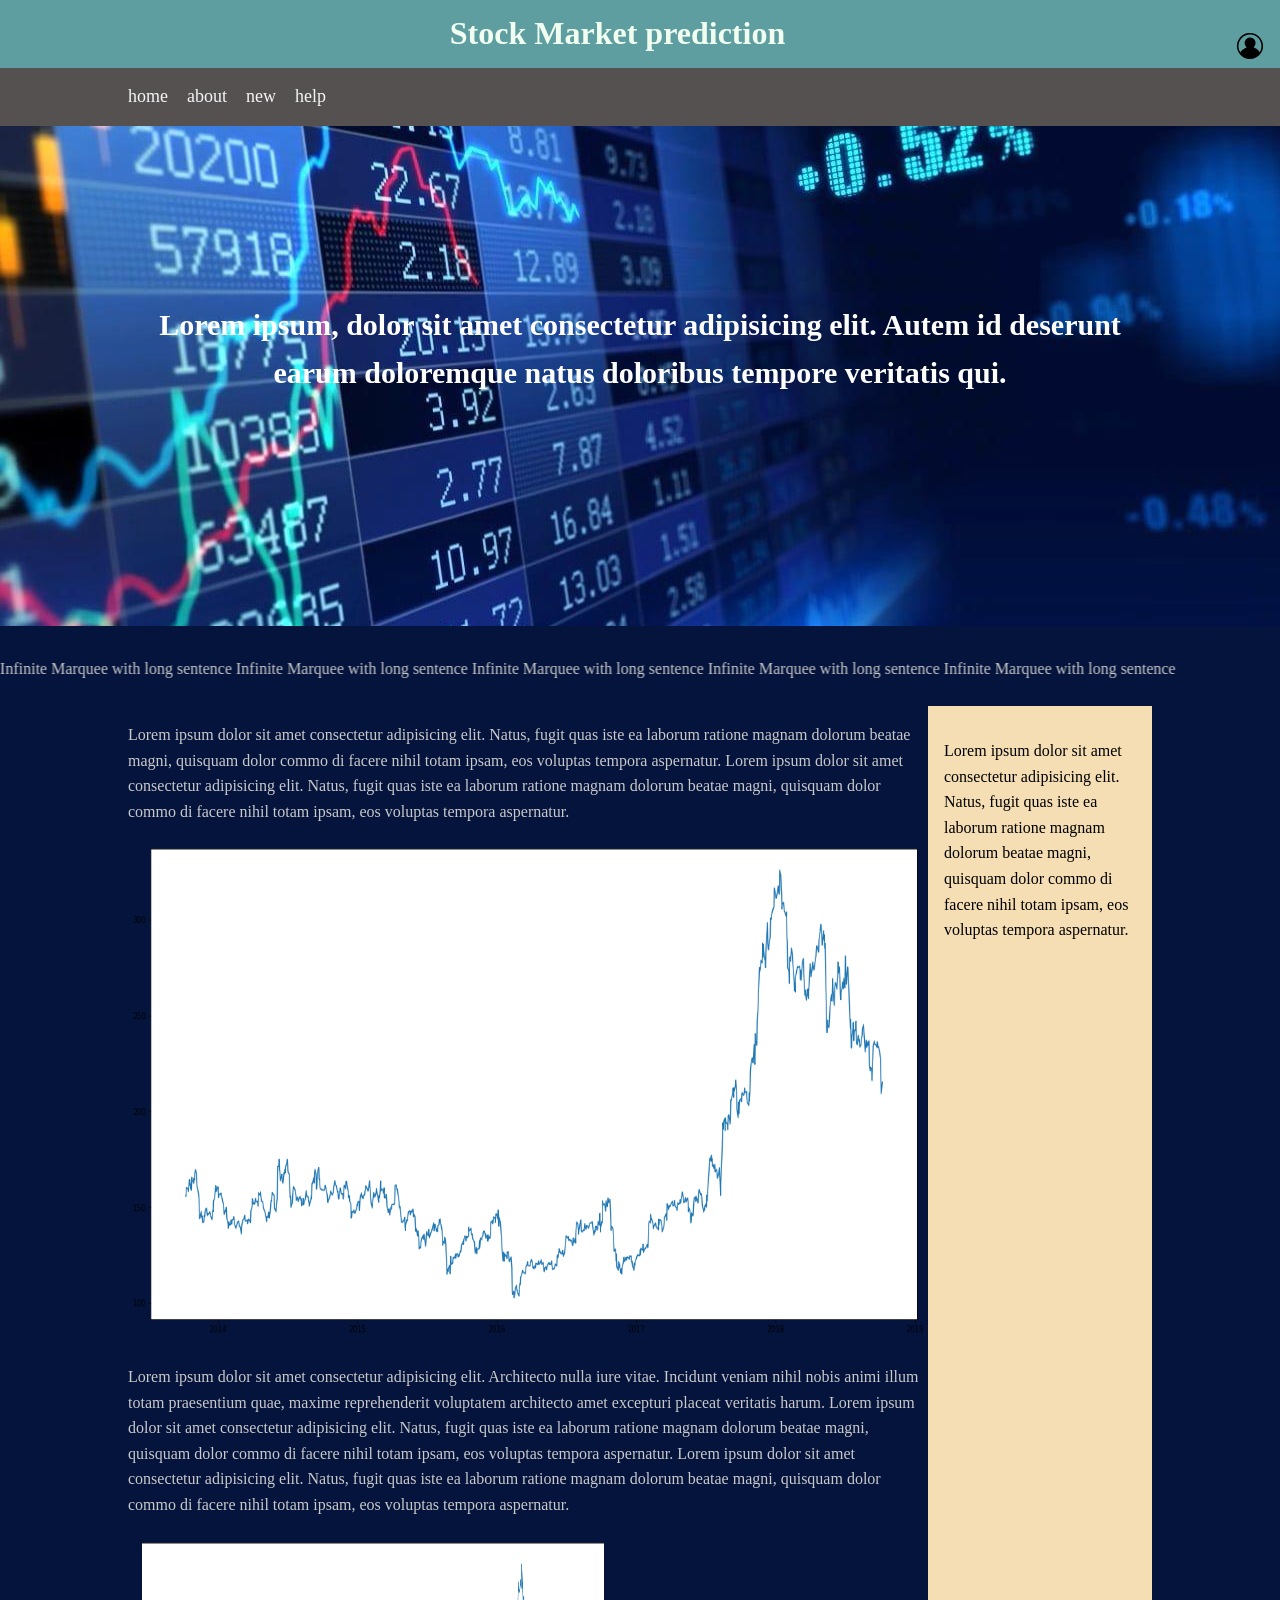
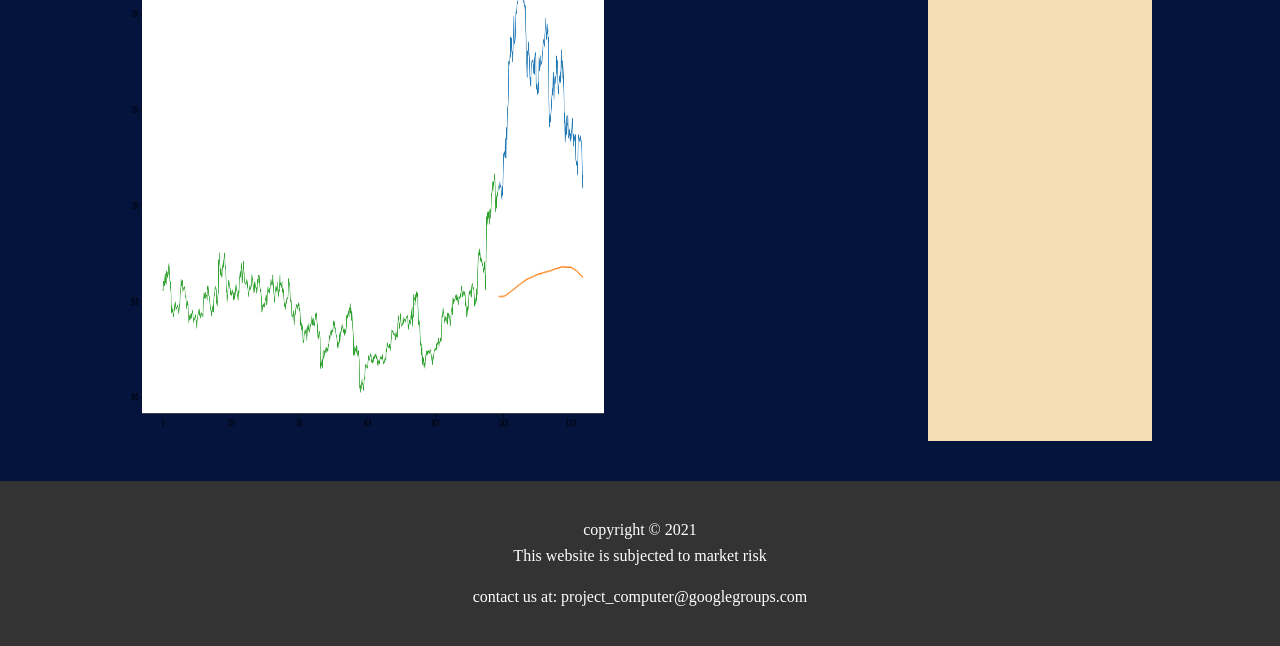
==== website/website.html @ 2b67ab54 "first commit" ====
<!DOCTYPE html>
<html>
    <head>
        <title>
            Stock Market Prediction
        </title>
        
        <link rel="stylesheet" href="makeup.css">
    </head>
    <body>
        <header id="main-header">
            <div class="container">
                <h1>Stock Market prediction</h1>
            </div>
            <div class="login">
                <a href="form.html"><img src="images/image2vector.svg"
                     height=30px width=30px ></a>
            </div>
        </header>
        <nav id="navbar">
            <div class="container">
                <ul>
                    <li><a href="#">home</a></li>
                    <li><a href="#">about</a></li>
                    <li><a href="#">new</a></li>
                    <li><a href="#">help</a></li>

                </ul>
            </div>
        </nav>
        <section id="showcase">
            <div class="container">
                <h1>Lorem ipsum, dolor sit amet consectetur adipisicing elit. Autem id deserunt earum doloremque natus doloribus tempore veritatis qui. </h1>
            </div>
        </section>
        <div class="marquee">
            <div class="track">
              <div>Infinite Marquee with long sentence
                   Infinite Marquee with long sentence Infinite Marquee 
                  with long sentence Infinite Marquee 
                  with long sentence Infinite Marquee with long sentence</div>
              </div>
          </div>
        <div class="container">
            <div class="main">
                <div class="content">
                    <p>
                        Lorem ipsum dolor sit amet consectetur adipisicing elit. 
                        Natus, fugit quas iste ea laborum ratione magnam dolorum beatae magni, quisquam dolor commo
                        di facere nihil totam ipsam, eos voluptas tempora aspernatur.
                        Lorem ipsum dolor sit amet consectetur adipisicing elit. 
                        Natus, fugit quas iste ea laborum ratione magnam dolorum beatae magni, quisquam dolor commo
                        di facere nihil totam ipsam, eos voluptas tempora aspernatur.
                    </p>
                    <img src="images/stock9.png" width=800px
                    height=500px>
                    <p>
                        Lorem ipsum dolor sit amet consectetur adipisicing elit. Architecto nulla iure vitae. 
                        Incidunt veniam nihil nobis animi illum totam praesentium quae, maxime
                         reprehenderit voluptatem architecto amet excepturi placeat veritatis harum.
                         Lorem ipsum dolor sit amet consectetur adipisicing elit. 
                        Natus, fugit quas iste ea laborum ratione magnam dolorum beatae magni, quisquam dolor commo
                        di facere nihil totam ipsam, eos voluptas tempora aspernatur.
                        Lorem ipsum dolor sit amet consectetur adipisicing elit. 
                        Natus, fugit quas iste ea laborum ratione magnam dolorum beatae magni, quisquam dolor commo
                        di facere nihil totam ipsam, eos voluptas tempora aspernatur.
                    </p>
                    <img src="images/stock10.png" width=60%
                    height=500px>
                </div>
                <aside class="sidebar">
                    <p>
                        Lorem ipsum dolor sit amet consectetur adipisicing elit. 
                        Natus, fugit quas iste ea laborum ratione magnam dolorum beatae magni, quisquam dolor commo
                        di facere nihil totam ipsam, eos voluptas tempora aspernatur.
                        
                    </p>
                </aside>
            </div>
              
            
        </div>
    <footer id ="main-footer">
        <p>copyright &copy; 2021 <br>This website is subjected to market risk  </p>
        <p>contact us at: project_computer@googlegroups.com</p>
    </footer>
    </body>
</html>
---- website/makeup.css ----
body {
  background-color: rgb(5, 20, 61);
  color: #c9c9c9;
  font-family: "Times New Roman", Times, serif "Lucida Sans Unicode", Geneva,
    Verdana, sans-serif;
  font-size: 16px;
  line-height: 1.6em;
  margin: 0;
}
.container {
  width: 80%;
  margin: auto;
  overflow: hidden;
}
#main-header {
  display: flex;
  margin-top: 0;
  align-items: flex-end;
  background-color: cadetblue;
  color: honeydew;
  text-align: center;
}
.login a {
  text-decoration: none;
  font-size: 18px;
  padding-right: 15px;
  margin-top: 15px;
}

#navbar {
  background-color: #555151;
  color: thistle;
}
#navbar ul {
  padding: 0;
  list-style: none;
}

#navbar li {
  display: inline;
}
#navbar a {
  color: whitesmoke;
  text-decoration: none;
  font-size: 18px;
  padding-right: 15px;
}

#showcase {
  background-image: url("images/showcase.jpg");
  background-position: center;
  min-height: 500px;
  margin-bottom: 30px;
  text-align: center;
}
#showcase h1 {
  color: #fff;
  font-size: 30px;
  line-height: 1.6em;
  padding-top: 150px;
}
.marquee {
  position: relative;
  max-width: 100%;
  height: 50px;
  overflow-x: hidden;
  border-bottom: 2px black;
}

.track {
  position: absolute;
  white-space: nowrap;
  will-change: transform;
  animation: marquee 32s linear infinite;
}

@keyframes marquee {
  from {
    transform: translateX(100%);
  }
  to {
    transform: translateX(-100%);
  }
}

@media (min-width: 600px) {
  .main {
    display: flex;
    flex-wrap: wrap;
  }
}

.main {
  display: flex;
}
.content {
  flex: 3;
}

.sidebar {
  flex: 1;
  padding: 1em;
  background-color: wheat;
  color: black;
}

#main-footer {
  background-color: #333;
  color: #fff;
  text-align: center;
  padding: 20px;
  margin-top: 40px;
}

.form {
  width: 50%;
  margin: auto;
  margin-top: 20%;

  overflow: hidden;
}
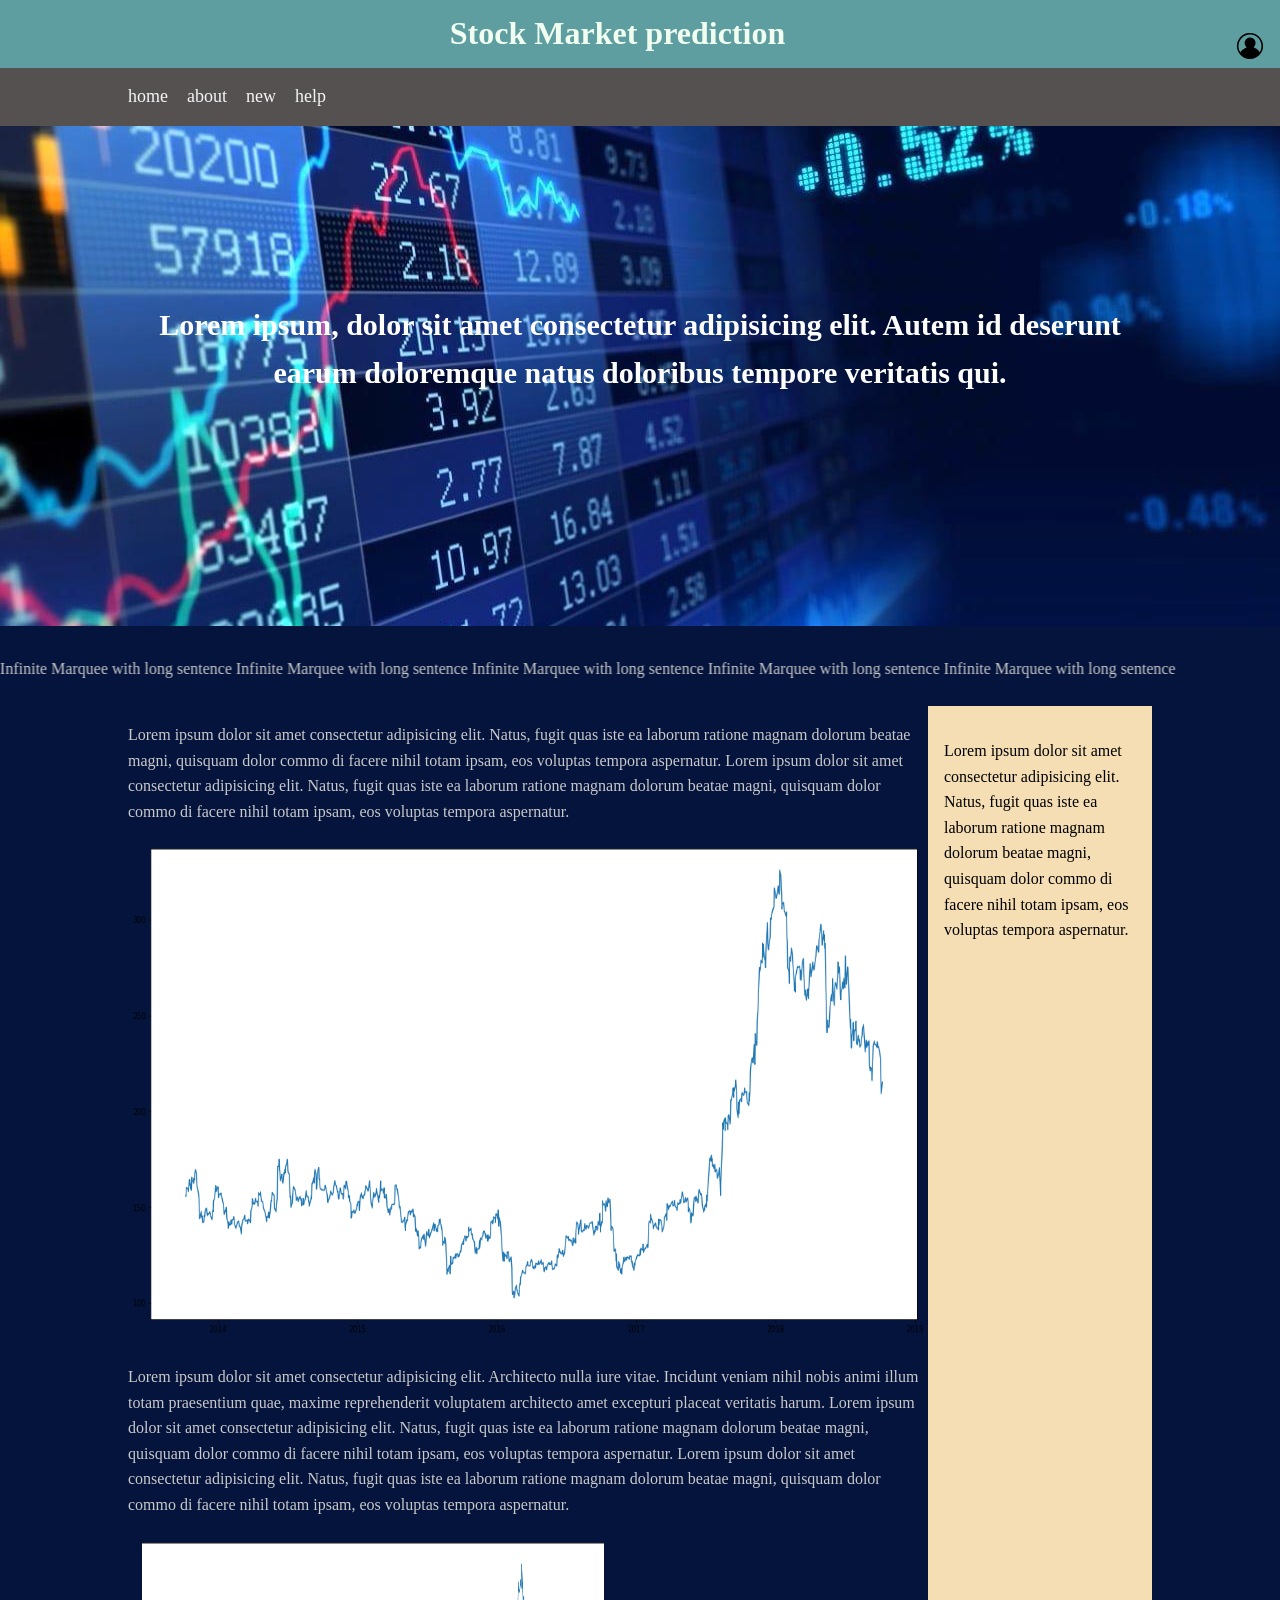
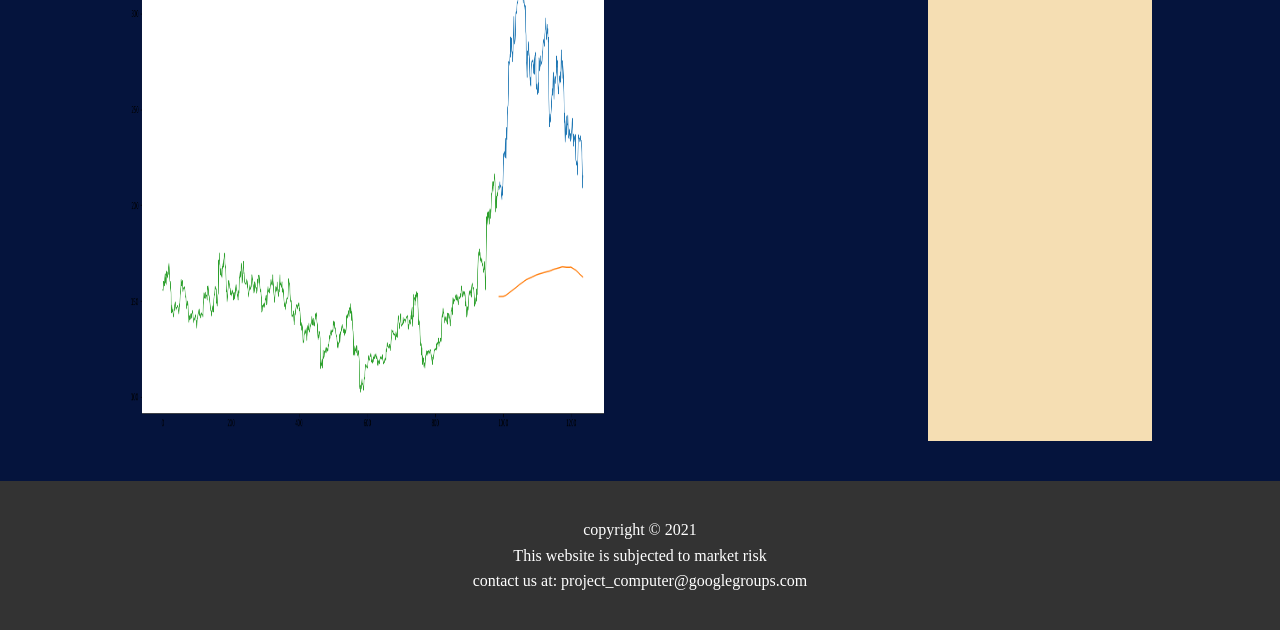
==== commit adbd17ad: "added bootstrap project" ====
--- a/website/website.html
+++ b/website/website.html
@@ -1,88 +1,89 @@
 <!DOCTYPE html>
 <html>
-    <head>
-        <title>
-            Stock Market Prediction
-        </title>
-        
-        <link rel="stylesheet" href="makeup.css">
-    </head>
-    <body>
-        <header id="main-header">
-            <div class="container">
-                <h1>Stock Market prediction</h1>
+
+<head>
+    <title>
+        Stock Market Prediction
+    </title>
+
+    <link rel="stylesheet" href="makeup.css">
+</head>
+
+<body>
+    <header id="main-header">
+        <div class="container">
+            <h1>Stock Market prediction</h1>
+        </div>
+        <div class="login">
+            <a href="form.html"><img src="images/image2vector.svg" height=30px width=30px></a>
+        </div>
+    </header>
+    <nav id="navbar">
+        <div class="container">
+            <ul>
+                <li><a href="#">home</a></li>
+                <li><a href="#">about</a></li>
+                <li><a href="#">new</a></li>
+                <li><a href="#">help</a></li>
+
+            </ul>
+        </div>
+    </nav>
+    <section id="showcase">
+        <div class="container">
+            <h1>Lorem ipsum, dolor sit amet consectetur adipisicing elit. Autem id deserunt earum doloremque natus
+                doloribus tempore veritatis qui. </h1>
+        </div>
+    </section>
+    <div class="marquee">
+        <div class="track">
+            <div>Infinite Marquee with long sentence
+                Infinite Marquee with long sentence Infinite Marquee
+                with long sentence Infinite Marquee
+                with long sentence Infinite Marquee with long sentence</div>
+        </div>
+    </div>
+    <div class="container">
+        <div class="main">
+            <div class="content">
+                <p>
+                    Lorem ipsum dolor sit amet consectetur adipisicing elit.
+                    Natus, fugit quas iste ea laborum ratione magnam dolorum beatae magni, quisquam dolor commo
+                    di facere nihil totam ipsam, eos voluptas tempora aspernatur.
+                    Lorem ipsum dolor sit amet consectetur adipisicing elit.
+                    Natus, fugit quas iste ea laborum ratione magnam dolorum beatae magni, quisquam dolor commo
+                    di facere nihil totam ipsam, eos voluptas tempora aspernatur.
+                </p>
+                <img src="images/stock9.png" width=800px height=500px>
+                <p>
+                    Lorem ipsum dolor sit amet consectetur adipisicing elit. Architecto nulla iure vitae.
+                    Incidunt veniam nihil nobis animi illum totam praesentium quae, maxime
+                    reprehenderit voluptatem architecto amet excepturi placeat veritatis harum.
+                    Lorem ipsum dolor sit amet consectetur adipisicing elit.
+                    Natus, fugit quas iste ea laborum ratione magnam dolorum beatae magni, quisquam dolor commo
+                    di facere nihil totam ipsam, eos voluptas tempora aspernatur.
+                    Lorem ipsum dolor sit amet consectetur adipisicing elit.
+                    Natus, fugit quas iste ea laborum ratione magnam dolorum beatae magni, quisquam dolor commo
+                    di facere nihil totam ipsam, eos voluptas tempora aspernatur.
+                </p>
+                <img src="images/stock10.png" width=60% height=500px>
             </div>
-            <div class="login">
-                <a href="form.html"><img src="images/image2vector.svg"
-                     height=30px width=30px ></a>
-            </div>
-        </header>
-        <nav id="navbar">
-            <div class="container">
-                <ul>
-                    <li><a href="#">home</a></li>
-                    <li><a href="#">about</a></li>
-                    <li><a href="#">new</a></li>
-                    <li><a href="#">help</a></li>
+            <aside class="sidebar">
+                <p>
+                    Lorem ipsum dolor sit amet consectetur adipisicing elit.
+                    Natus, fugit quas iste ea laborum ratione magnam dolorum beatae magni, quisquam dolor commo
+                    di facere nihil totam ipsam, eos voluptas tempora aspernatur.
 
-                </ul>
-            </div>
-        </nav>
-        <section id="showcase">
-            <div class="container">
-                <h1>Lorem ipsum, dolor sit amet consectetur adipisicing elit. Autem id deserunt earum doloremque natus doloribus tempore veritatis qui. </h1>
-            </div>
-        </section>
-        <div class="marquee">
-            <div class="track">
-              <div>Infinite Marquee with long sentence
-                   Infinite Marquee with long sentence Infinite Marquee 
-                  with long sentence Infinite Marquee 
-                  with long sentence Infinite Marquee with long sentence</div>
-              </div>
-          </div>
-        <div class="container">
-            <div class="main">
-                <div class="content">
-                    <p>
-                        Lorem ipsum dolor sit amet consectetur adipisicing elit. 
-                        Natus, fugit quas iste ea laborum ratione magnam dolorum beatae magni, quisquam dolor commo
-                        di facere nihil totam ipsam, eos voluptas tempora aspernatur.
-                        Lorem ipsum dolor sit amet consectetur adipisicing elit. 
-                        Natus, fugit quas iste ea laborum ratione magnam dolorum beatae magni, quisquam dolor commo
-                        di facere nihil totam ipsam, eos voluptas tempora aspernatur.
-                    </p>
-                    <img src="images/stock9.png" width=800px
-                    height=500px>
-                    <p>
-                        Lorem ipsum dolor sit amet consectetur adipisicing elit. Architecto nulla iure vitae. 
-                        Incidunt veniam nihil nobis animi illum totam praesentium quae, maxime
-                         reprehenderit voluptatem architecto amet excepturi placeat veritatis harum.
-                         Lorem ipsum dolor sit amet consectetur adipisicing elit. 
-                        Natus, fugit quas iste ea laborum ratione magnam dolorum beatae magni, quisquam dolor commo
-                        di facere nihil totam ipsam, eos voluptas tempora aspernatur.
-                        Lorem ipsum dolor sit amet consectetur adipisicing elit. 
-                        Natus, fugit quas iste ea laborum ratione magnam dolorum beatae magni, quisquam dolor commo
-                        di facere nihil totam ipsam, eos voluptas tempora aspernatur.
-                    </p>
-                    <img src="images/stock10.png" width=60%
-                    height=500px>
-                </div>
-                <aside class="sidebar">
-                    <p>
-                        Lorem ipsum dolor sit amet consectetur adipisicing elit. 
-                        Natus, fugit quas iste ea laborum ratione magnam dolorum beatae magni, quisquam dolor commo
-                        di facere nihil totam ipsam, eos voluptas tempora aspernatur.
-                        
-                    </p>
-                </aside>
-            </div>
-              
-            
+                </p>
+            </aside>
         </div>
-    <footer id ="main-footer">
-        <p>copyright &copy; 2021 <br>This website is subjected to market risk  </p>
-        <p>contact us at: project_computer@googlegroups.com</p>
+
+
+    </div>
+    <footer id="main-footer">
+        <p>copyright &copy; 2021 <br>This website is subjected to market risk<br>
+            contact us at: project_computer@googlegroups.com</p>
     </footer>
-    </body>
+</body>
+
 </html>
